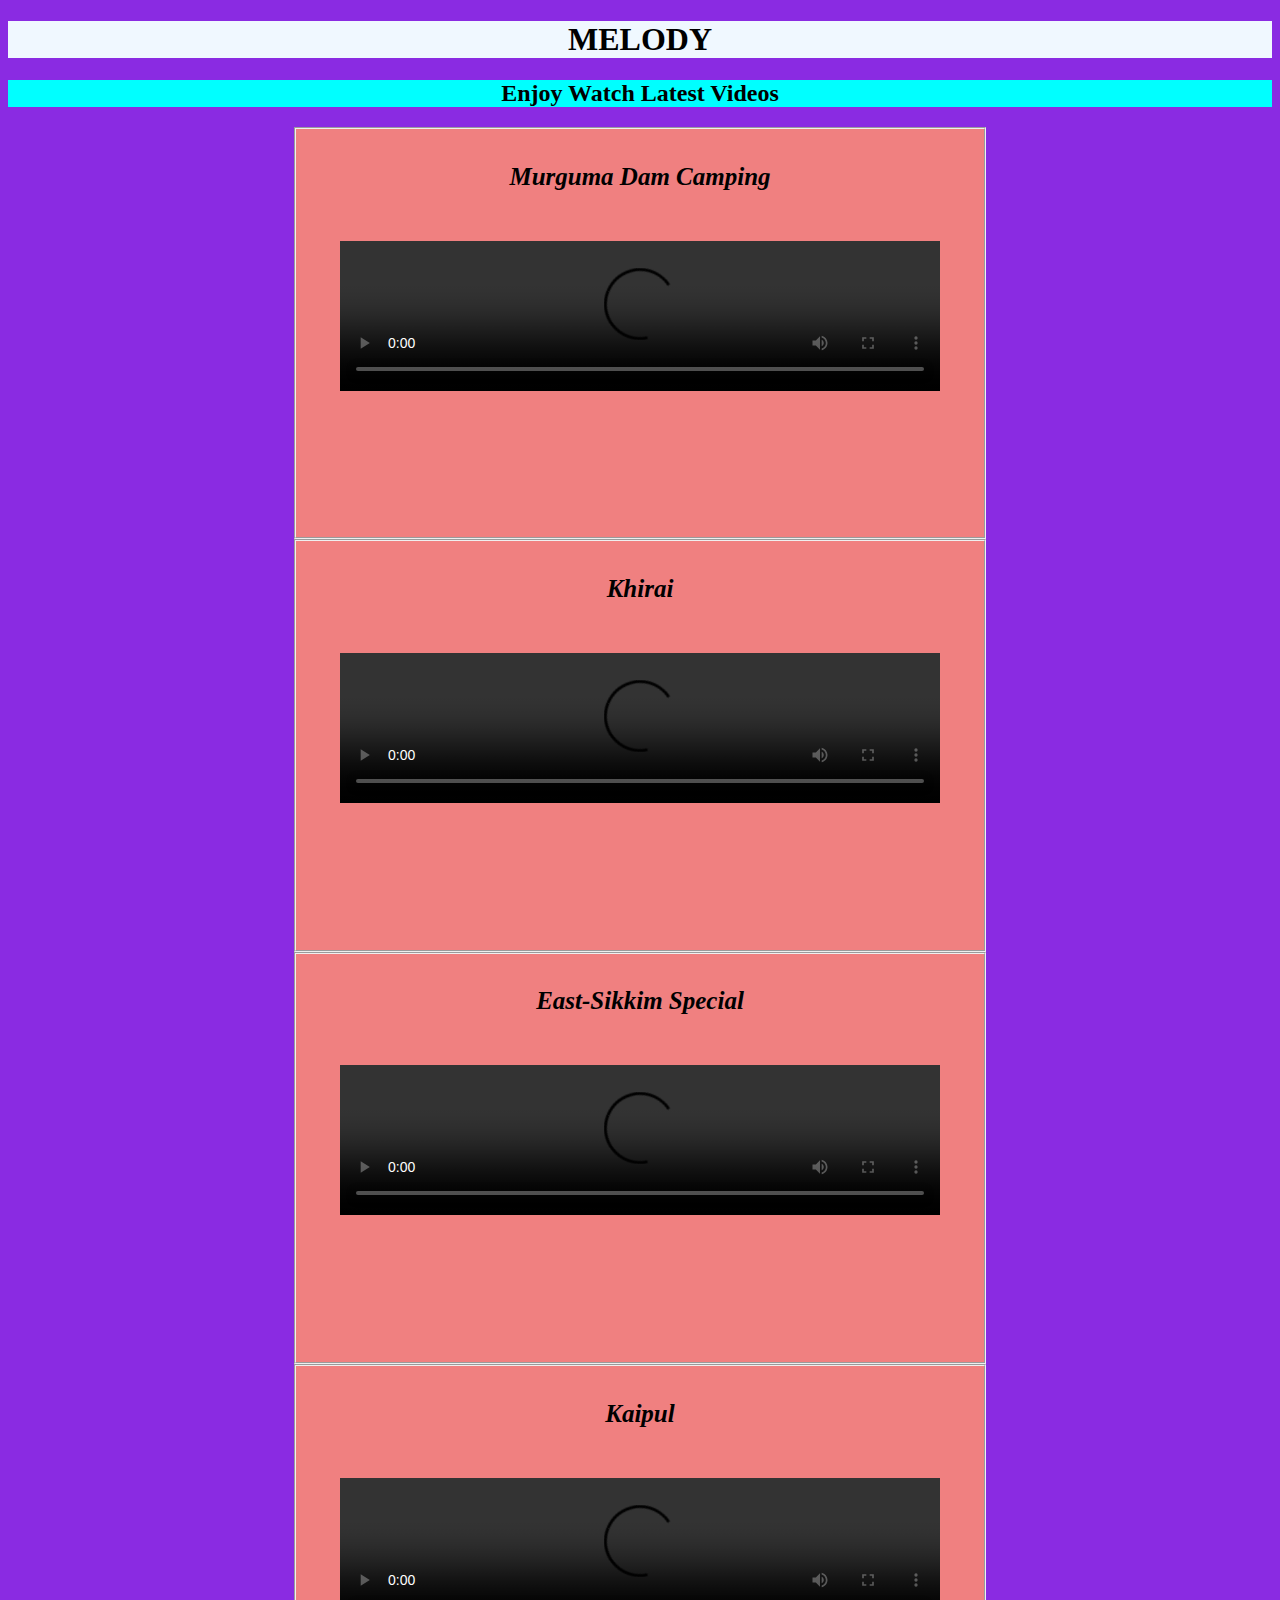
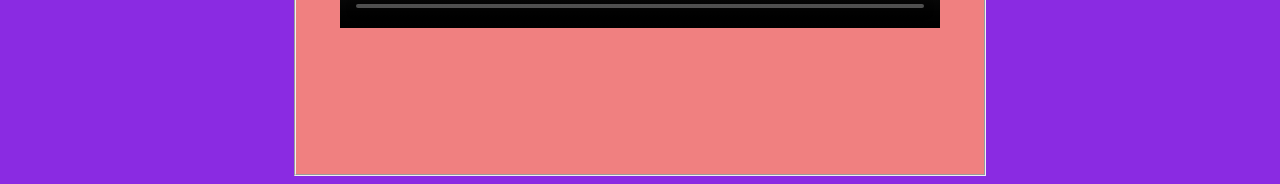
==== home.html @ 71e6f42a "home page of website" ====
<!DOCTYPE html>
<html lang="en">
<head>
    <meta charset="UTF-8">
    <meta name="viewport" content="width=device-width, initial-scale=1.0">
    <title>MELODY</title>
    <link rel="stylesheet" href="home.css">
    <h1>MELODY</h1>
</head>
<body>
    <h2>Enjoy Watch Latest Videos</h2>
    <fieldset>
    <p>Murguma Dam Camping</p>
    <video width="600" controls>
        <source src="c:\Phone\Travel\MURGUMA DAM CAMPING\Full Video.mp4" type="video/mp4">
        <source src="c:\Phone\Travel\MURGUMA DAM CAMPING\Full Video.mp4" type="video/ogg">
        Your browser does not support HTML video.
      </video>
    </fieldset>  
     <fieldset> 
      <p>Khirai</p>
      <video width="600" controls>
        <source src="c:\Phone\Travel\Khirai.mp4" type="video/mp4">
        <source src="c:\Phone\Travel\Khirai.mp4" type="video/ogg">
        Your browser does not support HTML video.
      </video>
    </fieldset>
    <fieldset>  
      <p>East-Sikkim Special</p>
      <video width="600" controls>
        <source src="c:\Phone\Travel\Sikkim(East) Tour 2022.mp4" type="video/mp4">
        <source src="c:\Phone\Travel\Sikkim(East) Tour 2022.mp4" type="video/ogg">
        Your browser does not support HTML video.
      </video>
    </fieldset>
    <fieldset>  
      <p>Kaipul</p>
      <video width="600" controls>
        <source src="c:\Phone\Travel\Kaipul.mp4" type="video/mp4">
        <source src="c:\Phone\Travel\Kaipul.mp4" type="video/ogg">
        Your browser does not support HTML video.
      </video>
    </fieldset>  
</body>
</html>
---- home.css ----
h1{
    background-color: aliceblue;
    text-align: center;
}
h2{
    background-color: aqua;
    text-align: center;
}
body{
    background-color: blueviolet;
}
video{
    margin: 1em;
    margin-bottom: 5em;
}
fieldset{
    width: 50%;
    margin: 0 auto;
    background-color: lightcoral;
    text-align: center;
    color: black;
    font-size: 25px;
    font-style: oblique;
    font-weight: bold;
}
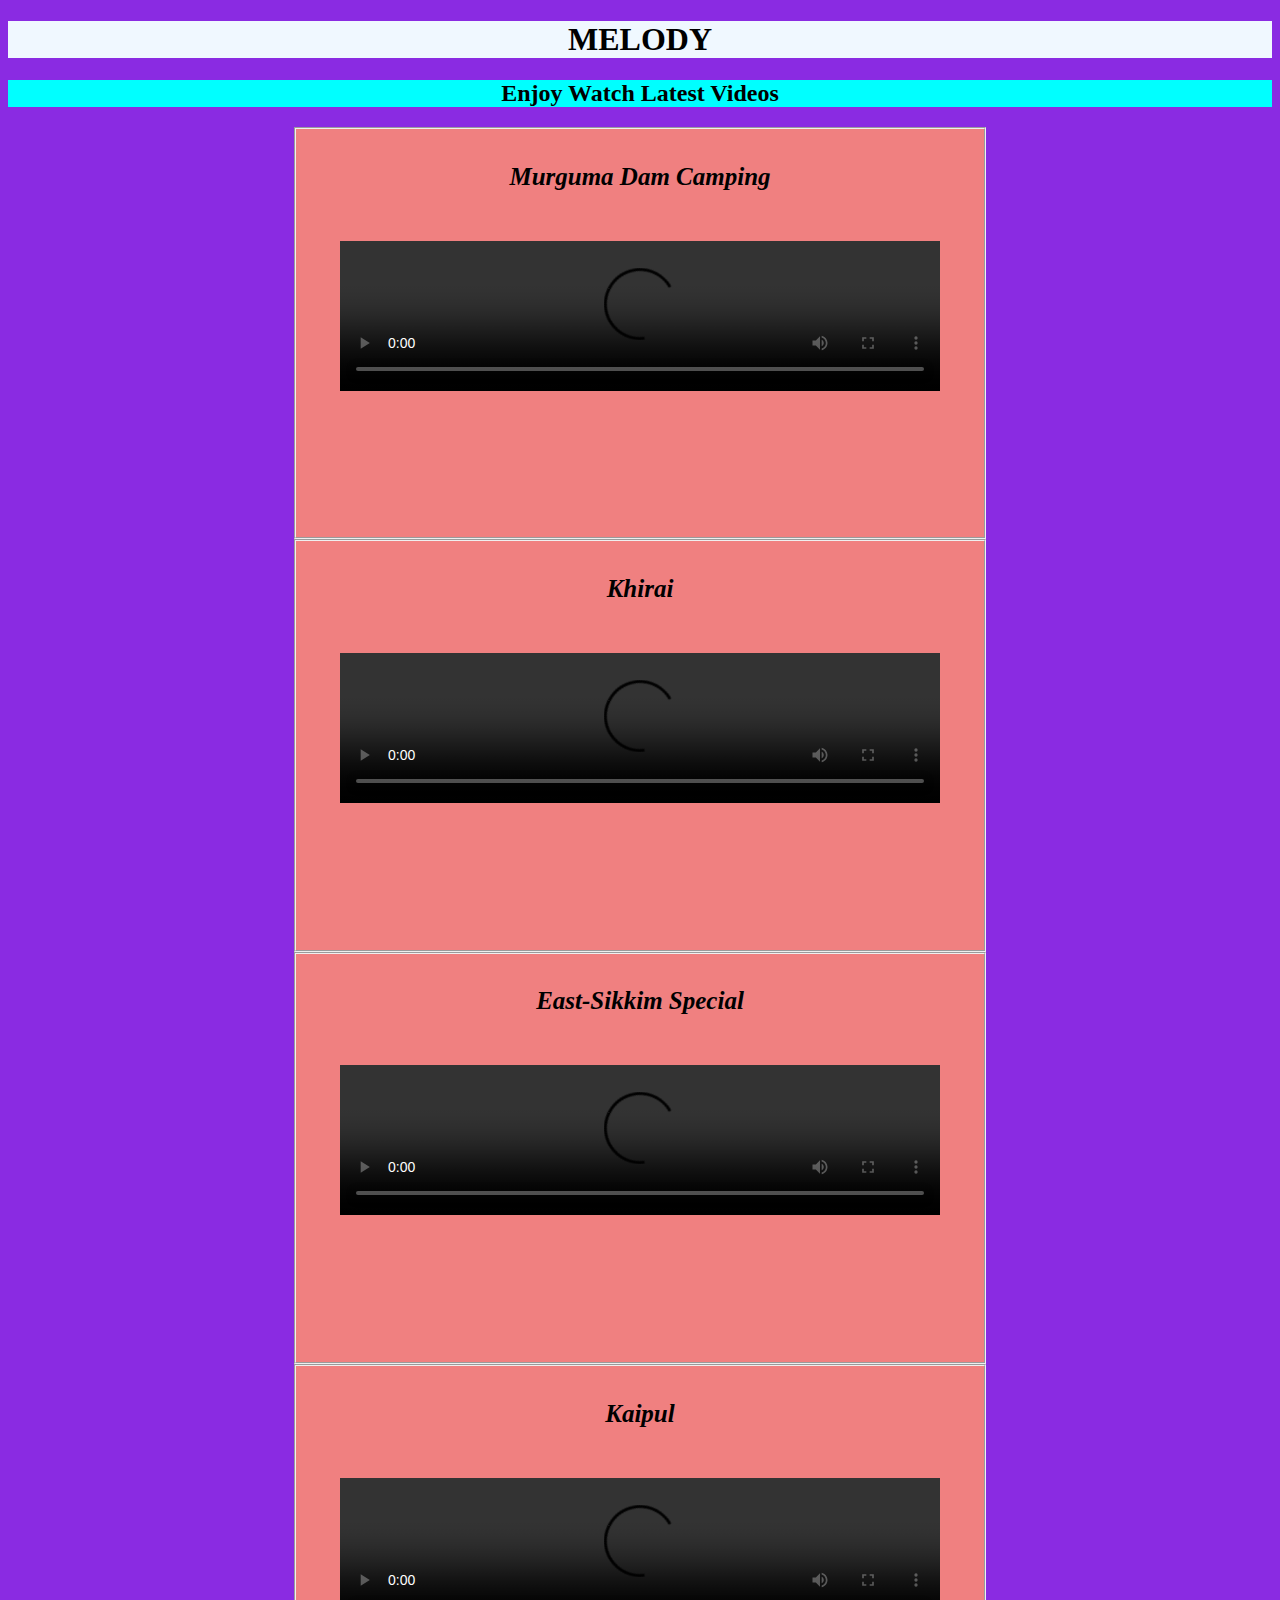
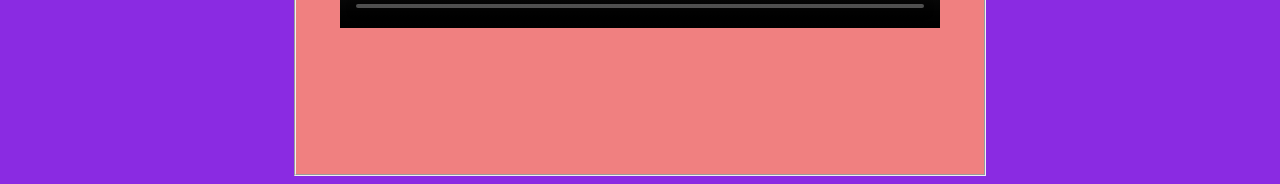
==== commit c1b2670f: "Update home.html" ====
--- a/home.html
+++ b/home.html
@@ -36,10 +36,10 @@
     <fieldset>  
       <p>Kaipul</p>
       <video width="600" controls>
-        <source src="c:\Phone\Travel\Kaipul.mp4" type="video/mp4">
-        <source src="c:\Phone\Travel\Kaipul.mp4" type="video/ogg">
+        <source src="Kaipul.mp4" type="video/mp4">
+        <source src="Kaipul.mp4" type="video/ogg">
         Your browser does not support HTML video.
       </video>
     </fieldset>  
 </body>
-</html>+</html>
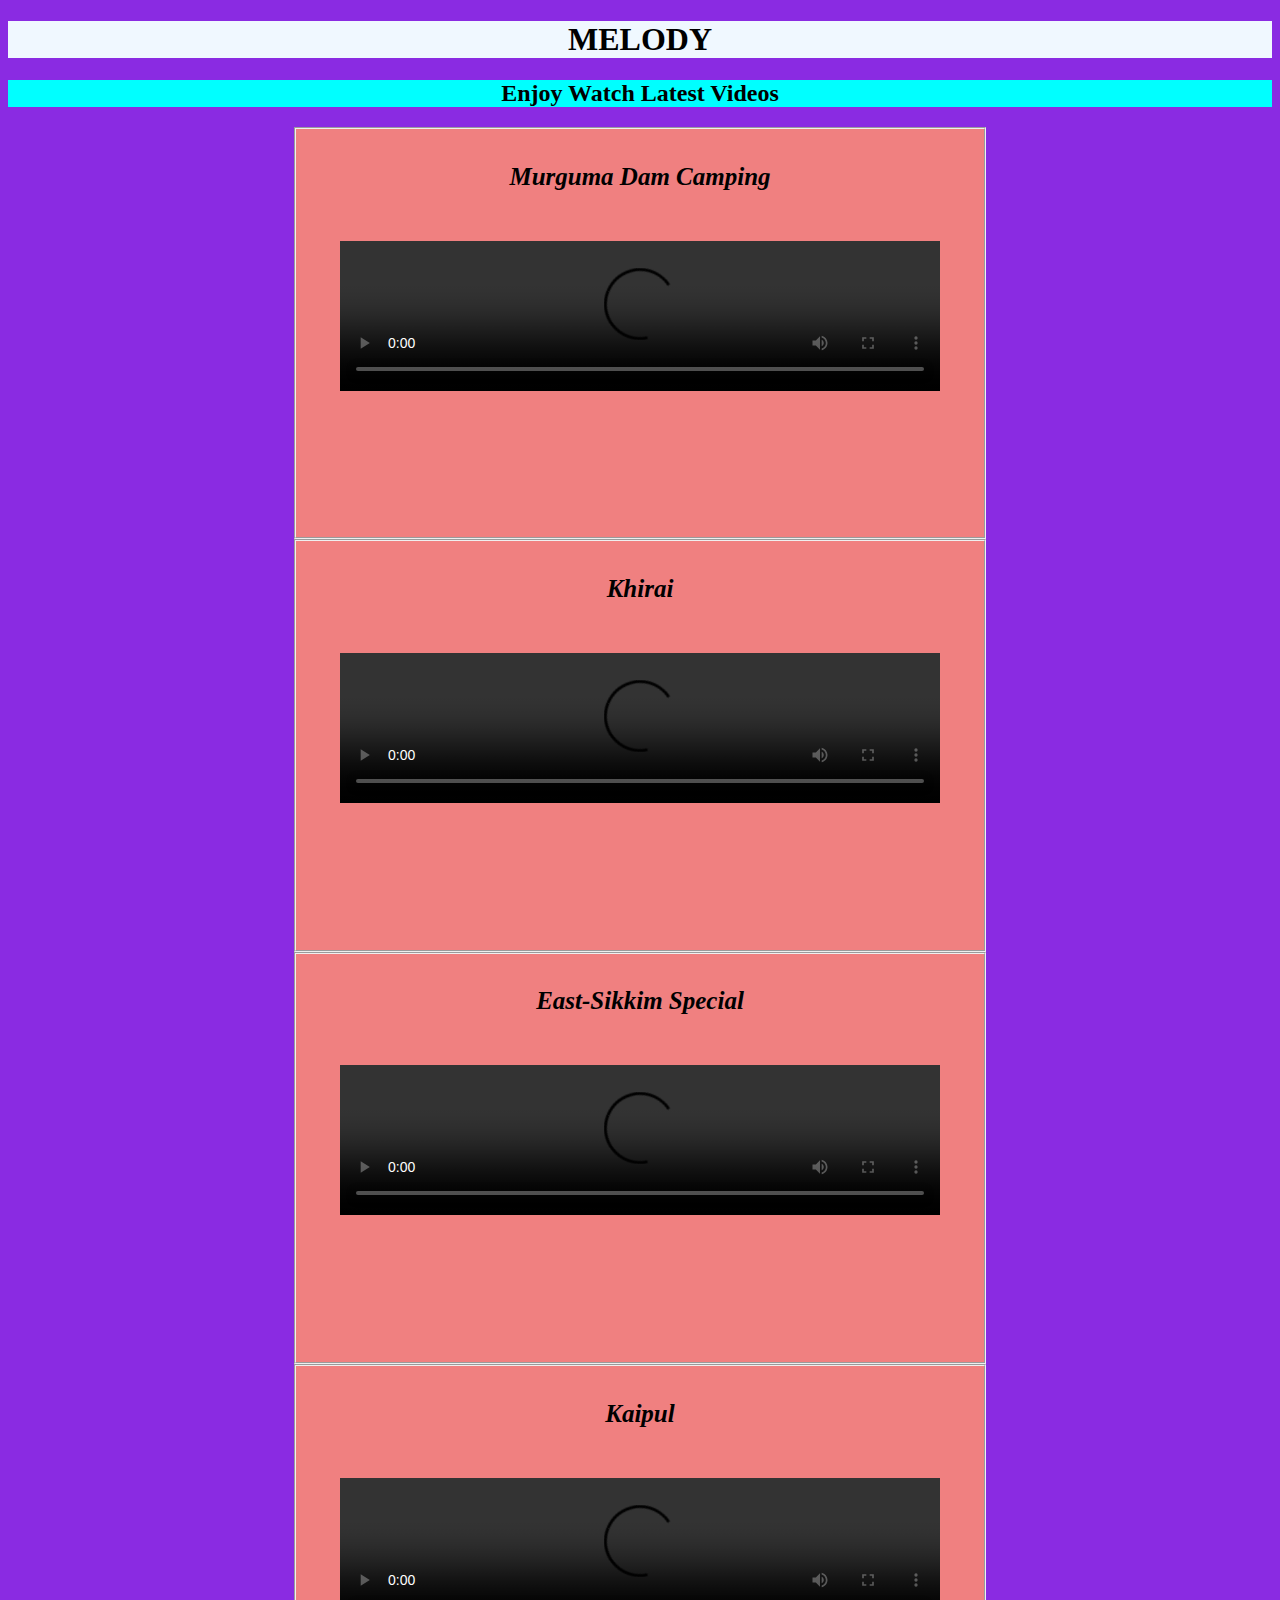
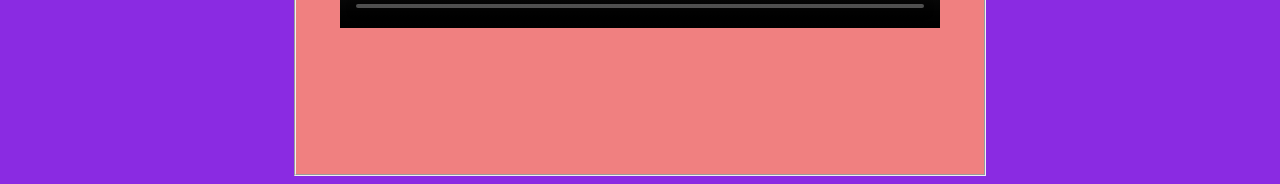
==== commit 3529144a: "Update home.html" ====
--- a/home.html
+++ b/home.html
@@ -20,8 +20,8 @@
      <fieldset> 
       <p>Khirai</p>
       <video width="600" controls>
-        <source src="c:\Phone\Travel\Khirai.mp4" type="video/mp4">
-        <source src="c:\Phone\Travel\Khirai.mp4" type="video/ogg">
+        <source src="Khirai.mp4" type="video/mp4">
+        <source src="Khirai.mp4" type="video/ogg">
         Your browser does not support HTML video.
       </video>
     </fieldset>
